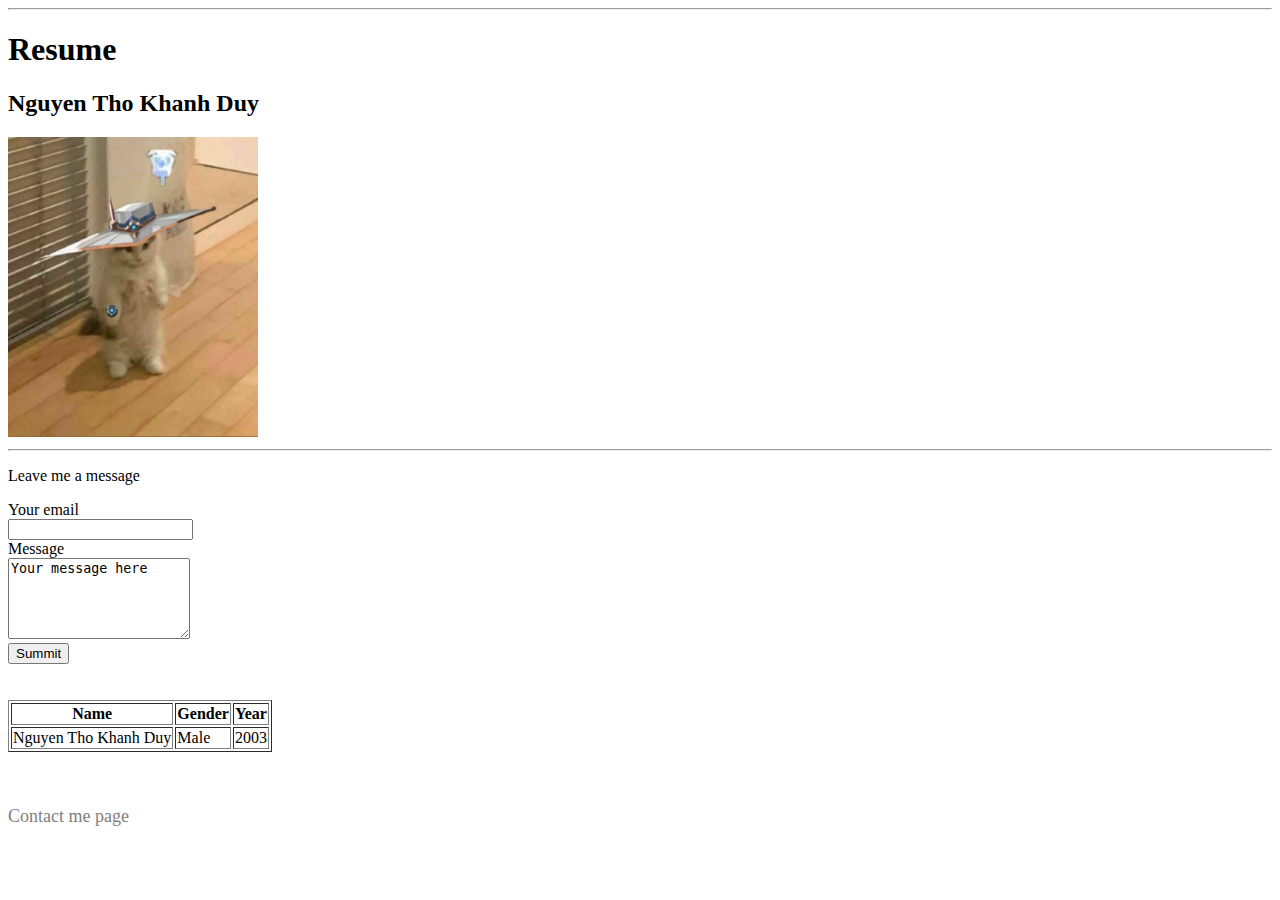
==== contact.html @ a44615cf "tai file" ====
<!DOCTYPE html>
<html lang="en">
<head>
    <meta charset="UTF-8">
    <meta http-equiv="X-UA-Compatible" content="IE=edge">
    <meta name="viewport" content="width=device-width, initial-scale=1.0">
    <title>Contact</title>
</head>
<body>
    <hr>
    <h1>Resume</h1>
    <h2>Nguyen Tho Khanh Duy</h2>
    <img src="images/avatar.jpg" alt="avatar" width="250" height="300">
    <hr>
    <p>Leave me a message</p>
    <form action="">
        <lable for="email">Your email</lable><br>
        <input type="email" name="" id="">
    </form>
    <form action="">
        <lable>Message</lable>
        <br>
        <textarea name="" id="" cols="20" rows="5">Your message here</textarea>
    </form>
    <button>
        Summit
    </button>
    <table border="1px">
        <tr>
            <th>Name</th>
            <th>Gender</th>
            <th>Year</th>
        </tr>
        <br><br><br>
        <tr>
            <td>Nguyen Tho Khanh Duy</td>
            <td>Male</td>
            <td>2003</td>
        </tr>
    </table>
    <br><br><br>
    <a href="#" style="color: gray;text-decoration: none;font-size: large;">Contact me page</a>
</body>
</html>
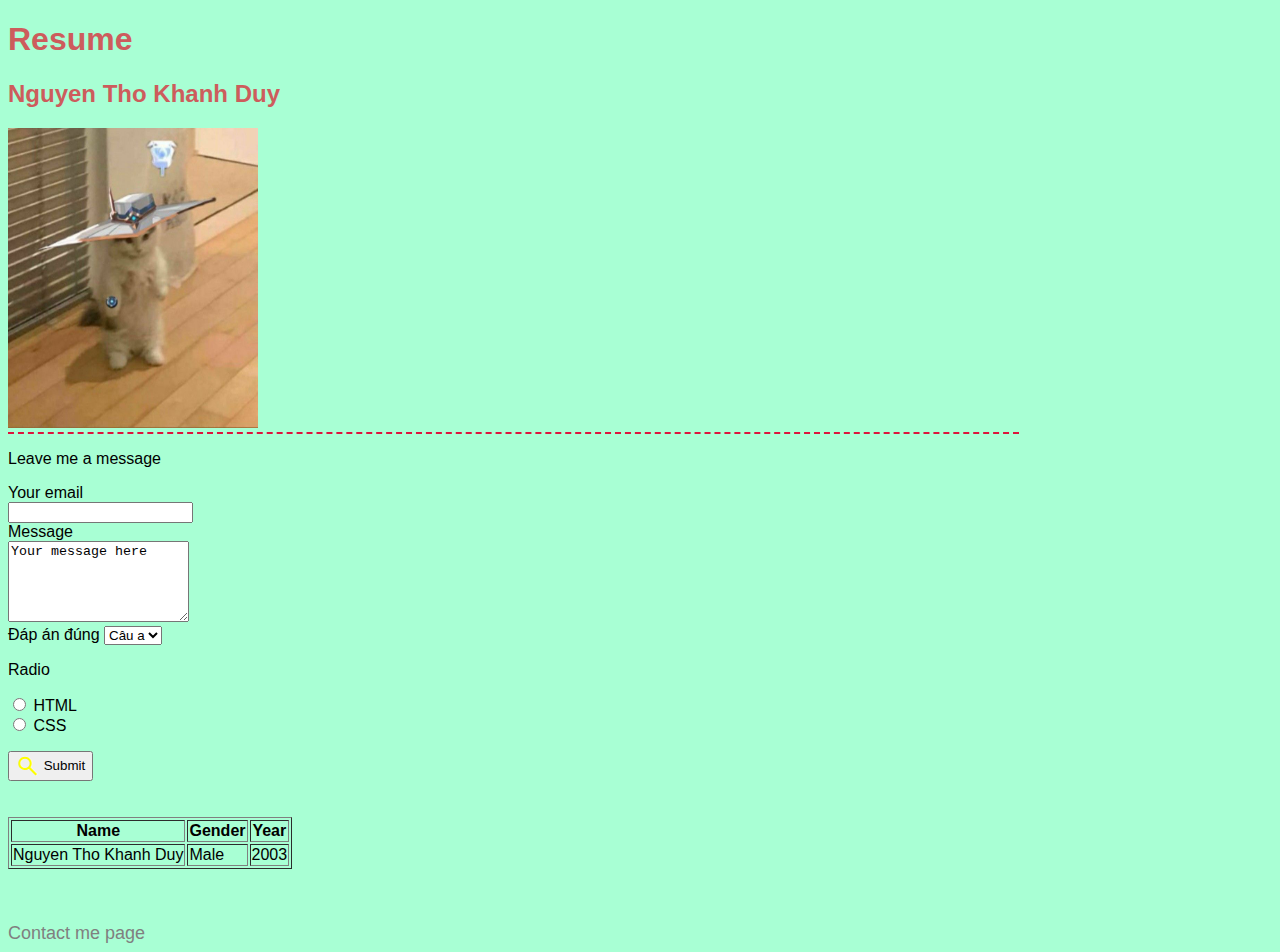
==== commit 81ff8cb0: "Tai file" ====
--- a/contact.html
+++ b/contact.html
@@ -5,13 +5,15 @@
     <meta http-equiv="X-UA-Compatible" content="IE=edge">
     <meta name="viewport" content="width=device-width, initial-scale=1.0">
     <title>Contact</title>
+    <link rel="stylesheet" href="style.css">
+    <link rel="stylesheet" href="https://fonts.googleapis.com/css2?family=Material+Symbols+Outlined:opsz,wght,FILL,GRAD@20..48,100..700,0..1,-50..200" />
 </head>
 <body>
-    <hr>
-    <h1>Resume</h1>
-    <h2>Nguyen Tho Khanh Duy</h2>
-    <img src="images/avatar.jpg" alt="avatar" width="250" height="300">
-    <hr>
+    <h1 class="title">Resume</h1>
+    <h2 class="title">Nguyen Tho Khanh Duy</h2>
+    <div class="div-image">
+        <img src="images/avatar.jpg" alt="avatar" width="250" height="300">
+    </div>
     <p>Leave me a message</p>
     <form action="">
         <lable for="email">Your email</lable><br>
@@ -22,9 +24,29 @@
         <br>
         <textarea name="" id="" cols="20" rows="5">Your message here</textarea>
     </form>
+    <label for="">Đáp án đúng </label>
+    <select name="" id="">
+        <option value="">Câu a</option>
+        <option value="">Câu b</option>
+    </select>
+        <div>
+        <p><label for="Radio">Radio</label></p>
+        <div>
+            <input type="radio" name="fav_language" class="radio-input">
+            <label for="html">HTML</label>
+        </div>
+        <div>
+            <input type="radio" name="fav_language" class="radio-input">
+            <label for="CSS">CSS</label>
+     </div>
+    </div>
+    <p></p>
+
     <button>
-        Summit
-    </button>
+        <span class="material-symbols-outlined">search
+          </span>
+        Submit
+      </button>
     <table border="1px">
         <tr>
             <th>Name</th>
--- a/style.css
+++ b/style.css
@@ -0,0 +1,39 @@
+body {
+    background-color: #A8FFD4;
+    font-family:Verdana, Geneva, Tahoma, sans-serif ;
+}
+
+.title {
+    color: #CD5C5C;
+    font-weight: bold;
+}
+
+.div-image {
+    border-bottom: 2px dashed crimson;
+    width: 80%;
+}
+
+.material-symbols-outlined {
+    vertical-align: middle;
+    color: yellow;
+    font-variation-settings:
+    'FILL' 1,
+    'wght' 600,
+    'GRAD' 0,
+    'opsz' 48
+}
+
+#test-ul li:first-child {
+    color: red;
+}
+#test-ul li:last-child {
+    color: red;
+}
+
+.radio-input:checked +label {
+    color: red;
+}
+
+.icon-button {
+   vertical-align: auto;
+}
